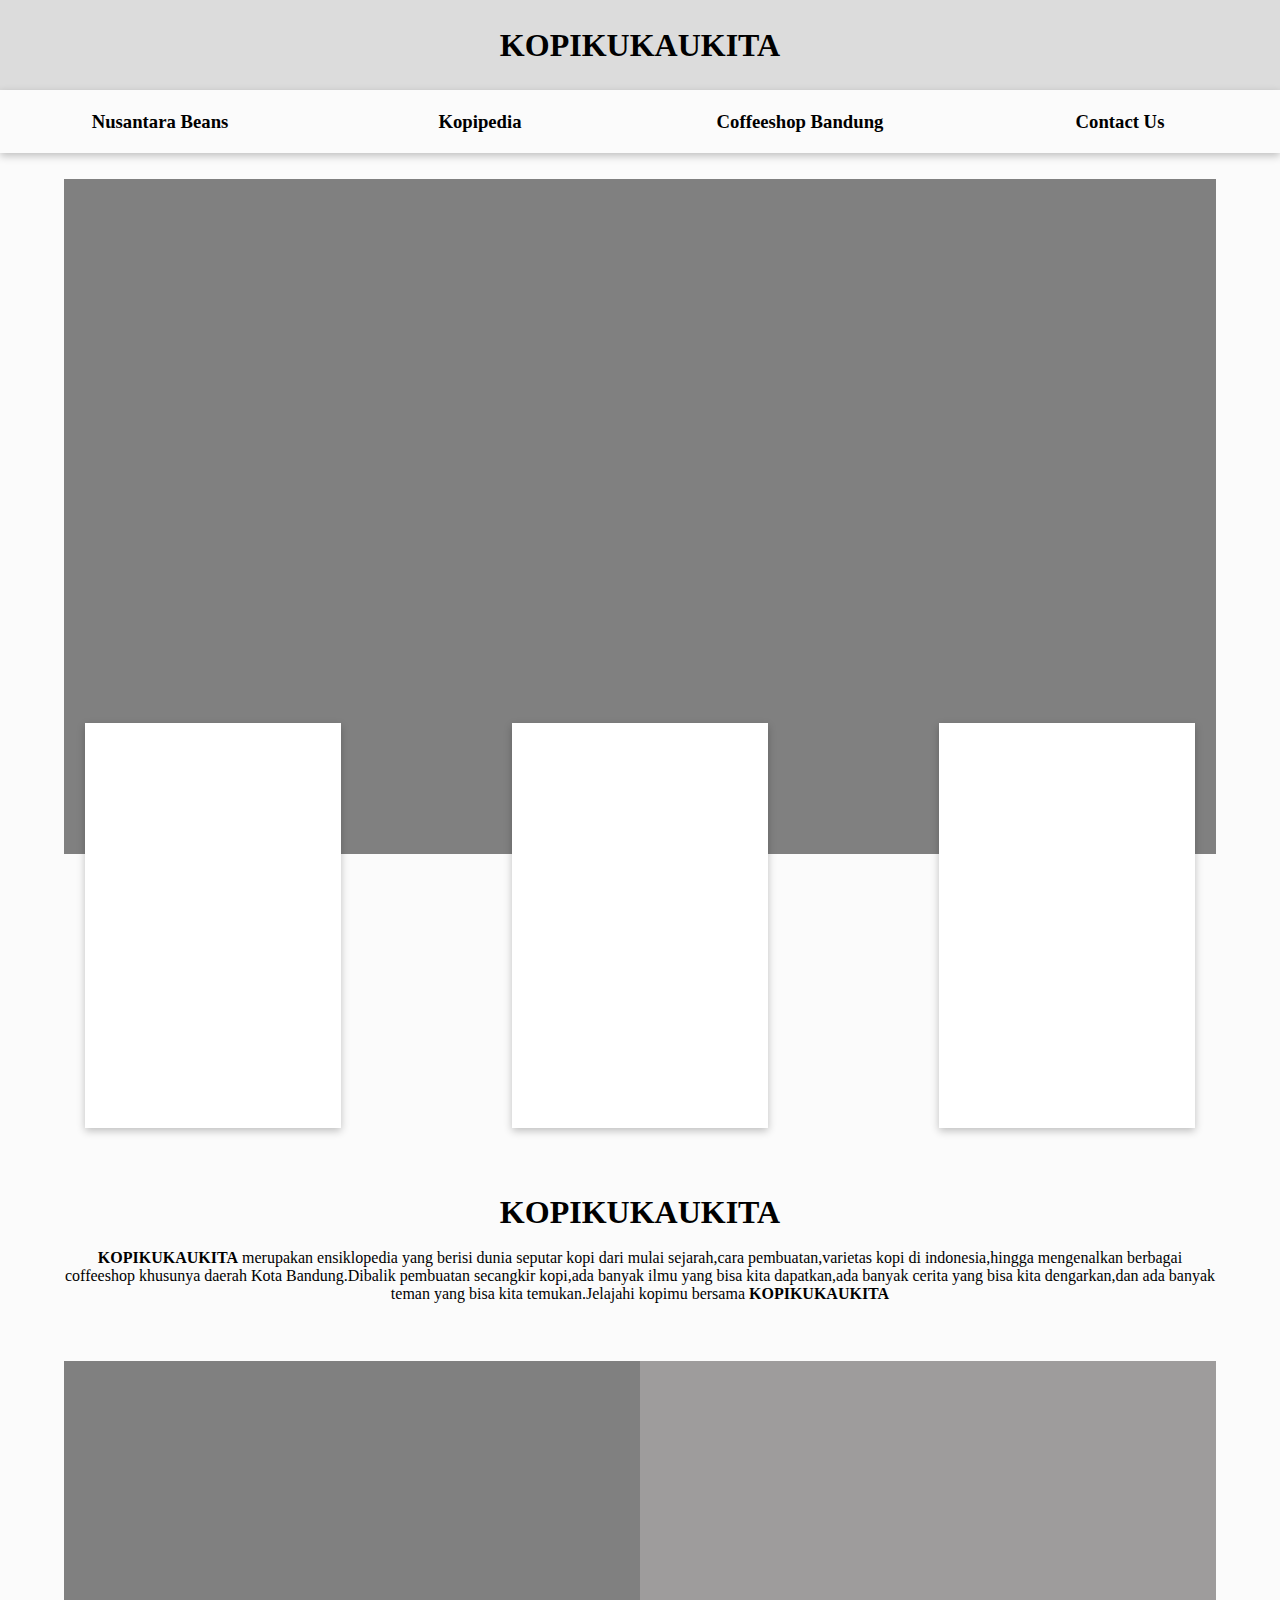
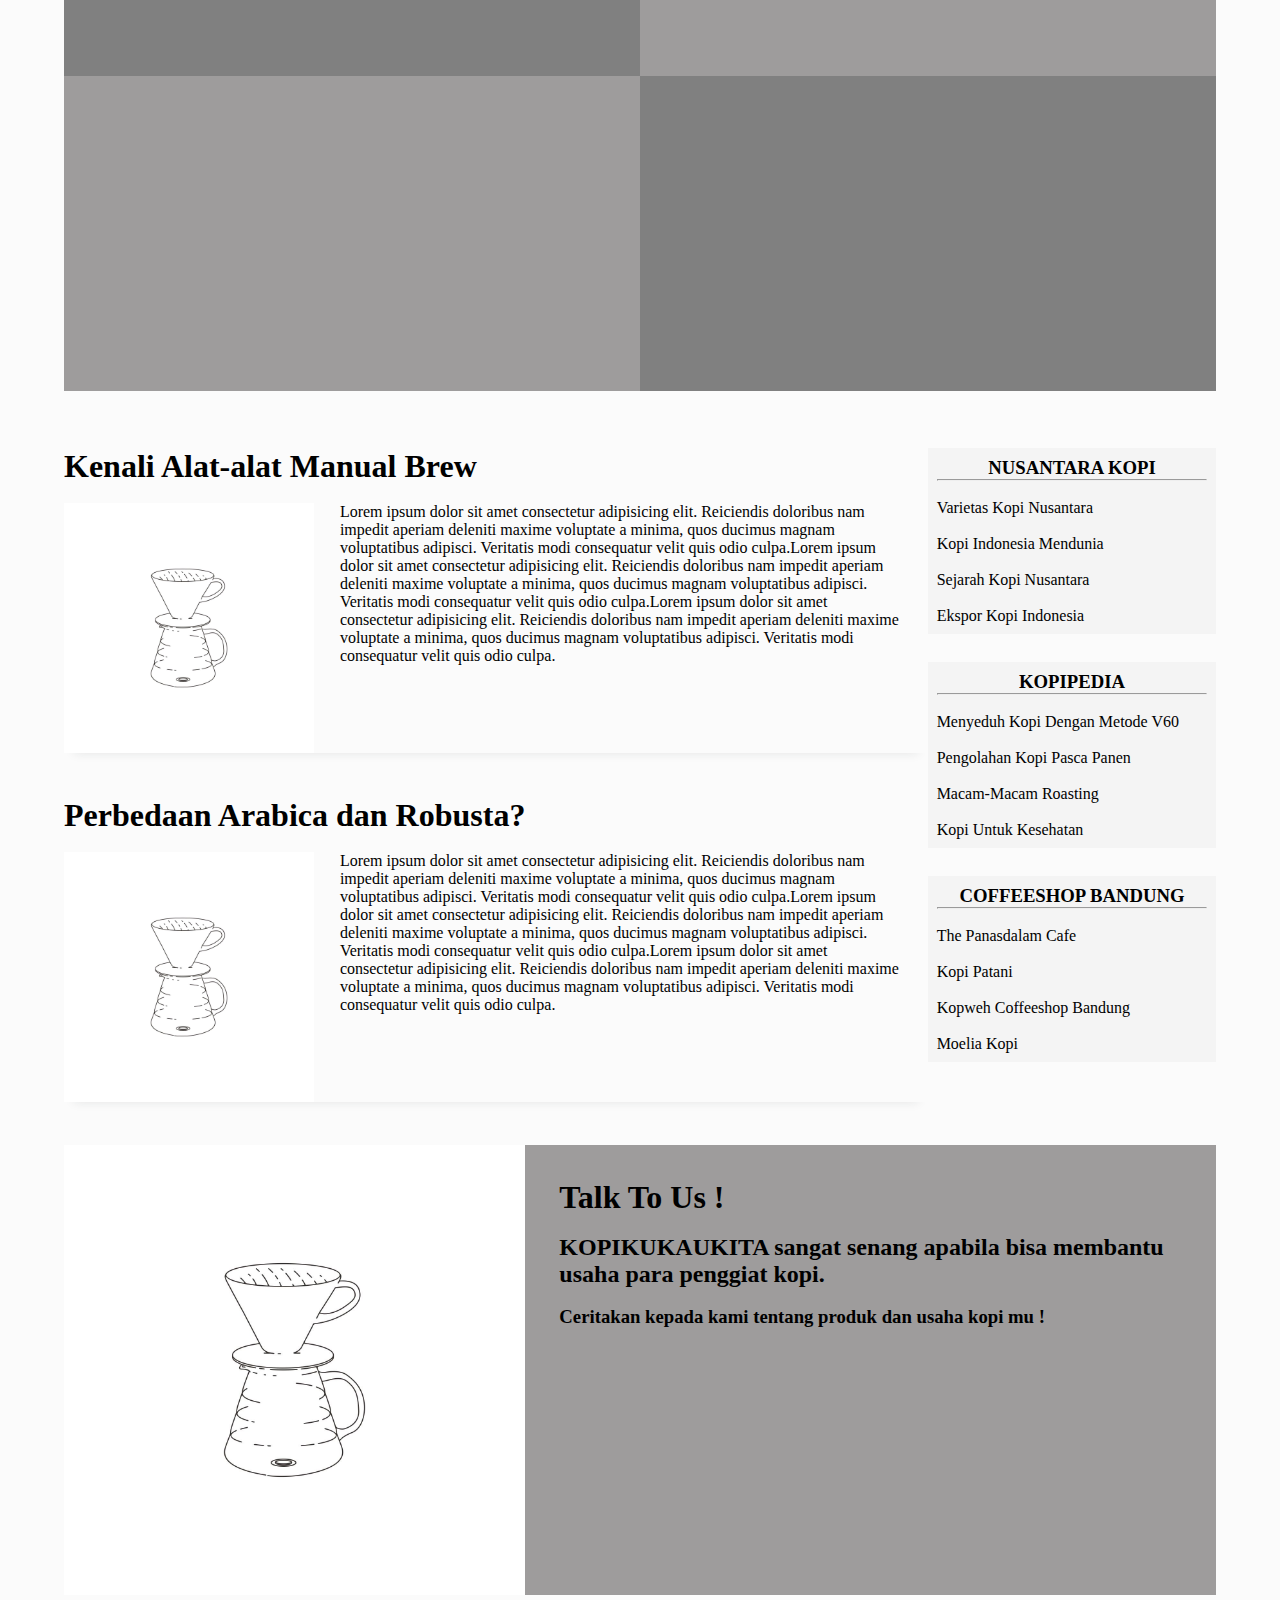
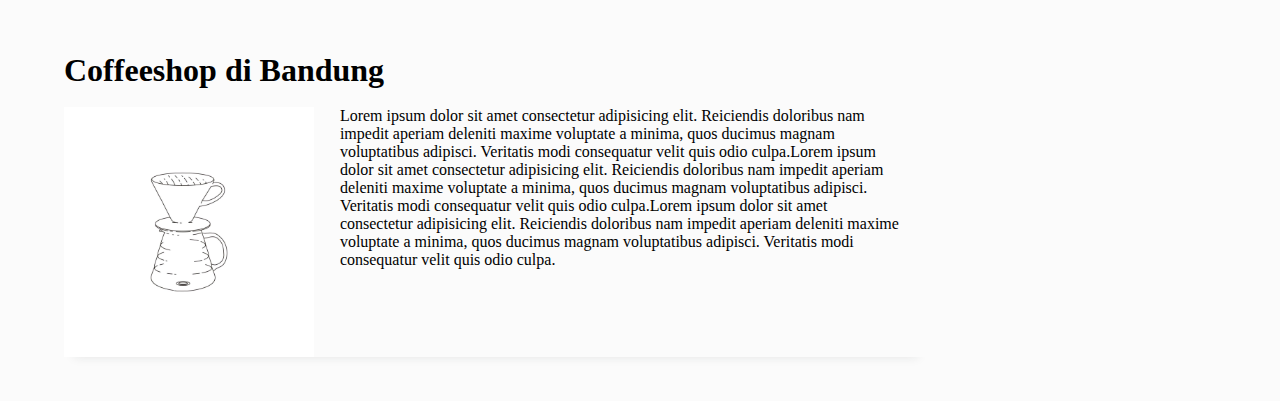
==== KopiPedia/index.html @ 48fc4e51 "Add files via upload" ====
<!DOCTYPE html>
<html lang="en">
<head>
    <meta charset="UTF-8">
    <meta http-equiv="X-UA-Compatible" content="IE=edge">
    <meta name="viewport" content="width=device-width, initial-scale=1.0">
    <link rel="stylesheet" href="css/index.css">
    <title>Document</title>
</head>
<body>
    <div class="container_menu">
        <h1>KOPIKUKAUKITA</h1>
    </div>
    <div class="container_secondary_menu">
        <a href="">
        <h3>Nusantara Beans</h3>
        </a>
        <a href="">
        <h3>Kopipedia</h3>
        </a>
        <a href="">
        <h3>Coffeeshop Bandung</h3>
        </a>
        <a href="">
        <h3>Contact Us</h3>
        </a>
    </div>
    <div class="container_header_jumbotron">
        <div class="container_jumbotron">

        </div>
        <div class="container_card_jumbotron">
            <div class="card one"></div>
            <div class="card two"></div>
            <div class="card three"></div>
        </div>
    </div>
    <div class="container_content">
        <div class="container_kopikukaukita">
            <h1>KOPIKUKAUKITA</h1>
            <br>
            <p><span style="font-weight: bold;">KOPIKUKAUKITA</span> merupakan ensiklopedia yang berisi dunia seputar kopi dari mulai sejarah,cara pembuatan,varietas kopi di indonesia,hingga mengenalkan berbagai coffeeshop khusunya daerah Kota Bandung.Dibalik pembuatan secangkir kopi,ada banyak ilmu yang bisa kita dapatkan,ada banyak cerita yang bisa kita dengarkan,dan ada banyak teman yang bisa kita temukan.Jelajahi kopimu bersama <span style="font-weight: bold;">KOPIKUKAUKITA</span></p>
        </div>
        <div class="container_box_content">
            <div class="box one"></div>
            <div class="box two"></div>
            <div class="box three"></div>
            <div class="box four"></div>
        </div>
        <div class="container_both_content">
            <div class="container_left_content">
                <div class="content one">
                    <h1>Kenali Alat-alat Manual Brew</h1>
                    
                    <br>
                    <div class="desc_content_1">
                        <img src="images/manualbrew.jpg" alt="">
                        <p>Lorem ipsum dolor sit amet consectetur adipisicing elit. Reiciendis doloribus nam impedit aperiam deleniti maxime voluptate a minima, quos ducimus magnam voluptatibus adipisci. Veritatis modi consequatur velit quis odio culpa.Lorem ipsum dolor sit amet consectetur adipisicing elit. Reiciendis doloribus nam impedit aperiam deleniti maxime voluptate a minima, quos ducimus magnam voluptatibus adipisci. Veritatis modi consequatur velit quis odio culpa.Lorem ipsum dolor sit amet consectetur adipisicing elit. Reiciendis doloribus nam impedit aperiam deleniti maxime voluptate a minima, quos ducimus magnam voluptatibus adipisci. Veritatis modi consequatur velit quis odio culpa.</p>
                    </div>
                </div>
                <div class="content two">
                    <h1>Perbedaan Arabica dan Robusta?</h1>
                    
                    <br>
                    <div class="desc_content_1">
                        <img src="images/manualbrew.jpg" alt="">
                        <p>Lorem ipsum dolor sit amet consectetur adipisicing elit. Reiciendis doloribus nam impedit aperiam deleniti maxime voluptate a minima, quos ducimus magnam voluptatibus adipisci. Veritatis modi consequatur velit quis odio culpa.Lorem ipsum dolor sit amet consectetur adipisicing elit. Reiciendis doloribus nam impedit aperiam deleniti maxime voluptate a minima, quos ducimus magnam voluptatibus adipisci. Veritatis modi consequatur velit quis odio culpa.Lorem ipsum dolor sit amet consectetur adipisicing elit. Reiciendis doloribus nam impedit aperiam deleniti maxime voluptate a minima, quos ducimus magnam voluptatibus adipisci. Veritatis modi consequatur velit quis odio culpa.</p>
                    </div>
                </div>
            </div>
            <div class="container_right_content">
                <div class="right_content one">
                    <h3 style="text-align: center;">NUSANTARA KOPI</h3>
                    <hr>
                    <br>
                    <a href="">
                    <p>Varietas Kopi Nusantara</p>
                    </a>
                    <br>
                    <a href="">
                    <p>Kopi Indonesia Mendunia</p>
                    </a>
                    <br>
                    <a href="">
                    <p>Sejarah Kopi Nusantara</p>
                    </a>
                    <br>
                    <a href="">
                    <p>Ekspor Kopi Indonesia</p>
                    </a>
                </div>
                <div class="right_content two">
                    <h3 style="text-align: center;">KOPIPEDIA</h3>
                    <hr>
                    <br>
                    <a href="">
                    <p>Menyeduh Kopi Dengan Metode V60</p>
                    </a>
                    <br>
                    <a href="">
                    <p>Pengolahan Kopi Pasca Panen</p>
                    </a>
                    <br>
                    <a href="">
                    <p>Macam-Macam Roasting</p>
                    </a>
                    <br>
                    <a href="">
                    <p>Kopi Untuk Kesehatan</p>
                </a>
                </div>
                <div class="right_content three">
                    <h3 style="text-align: center;">COFFEESHOP BANDUNG</h3>
                    <hr>
                    <br>
                    <a href="">
                    <p>The Panasdalam Cafe</p>
                    </a>
                    <br>
                    <a href="">
                    <p>Kopi Patani</p>
                    </a>
                    <br>
                    <a href="">
                    <p>Kopweh Coffeeshop Bandung</p>
                    </a>
                    <br>
                    <a href="">
                    <p>Moelia Kopi</p>
                    </a>
                </div>
            </div>
        </div>
        <div class="container_hubkami">
                <div class="container_image">
                    <img src="images/manualbrew.jpg" alt="">
                </div>
                <div class="container_desc">
                    <h1>Talk To Us !</h1>
                    <br>
                    <h2>KOPIKUKAUKITA sangat senang apabila bisa membantu usaha para penggiat kopi.</h2>
                    <br> 
                    <h3>Ceritakan kepada kami tentang produk dan usaha kopi mu !</h3>
                </div>
        </div>
    </div>
    <div class="container_content">
        <div class="container_both_content">
            <div class="container_left_content">
                <div class="content one">
                    <h1>Coffeeshop di Bandung</h1>
                    
                    <br>
                    <div class="desc_content_1">
                        <img src="images/manualbrew.jpg" alt="">
                        <p>Lorem ipsum dolor sit amet consectetur adipisicing elit. Reiciendis doloribus nam impedit aperiam deleniti maxime voluptate a minima, quos ducimus magnam voluptatibus adipisci. Veritatis modi consequatur velit quis odio culpa.Lorem ipsum dolor sit amet consectetur adipisicing elit. Reiciendis doloribus nam impedit aperiam deleniti maxime voluptate a minima, quos ducimus magnam voluptatibus adipisci. Veritatis modi consequatur velit quis odio culpa.Lorem ipsum dolor sit amet consectetur adipisicing elit. Reiciendis doloribus nam impedit aperiam deleniti maxime voluptate a minima, quos ducimus magnam voluptatibus adipisci. Veritatis modi consequatur velit quis odio culpa.</p>
                    </div>
                </div>
            </div>
        </div>
    </div>
    
</body>
</html>
---- KopiPedia/css/index.css ----
* {
    padding: 0;
    margin: 0;
    box-sizing: border-box;
}
body {
    padding: 0;
    margin: 0;
    box-sizing: border-box;
    background-color: #2d2d2d05 ;
}
a {
    text-decoration: none;
    color: black;
}
.container_menu {
    width: 100%;
    height: 10vh;
    background-color: gainsboro;
    display: flex;
    align-items: center;
    justify-content: center;
    
}
.container_secondary_menu {
    width: 100%;
    height: 7vh;
    display: flex;
    justify-content: space-around;
    box-shadow: rgba(0, 0, 0, 0.24) 0px 3px 8px;
    text-align: center;
}
.container_secondary_menu a {
    width: 100%;
    height: 7vh;
    line-height: 7vh;
    transition: 0.2s;
}
.container_secondary_menu a:hover {
    background-color: grey;
    transition: 0.3s;
}
.container_header_jumbotron {
    width: 100%;
    height: 110vh;
    margin-top: 2%;
    padding: 0 5%;
    position: relative;
}
.container_header_jumbotron .container_jumbotron {
    width: 100%;
    height: 75vh;
    background-color: grey;
}
.container_header_jumbotron .container_card_jumbotron {
    width: 100%;
    height: 45vh;
    display: flex;
    justify-content: space-around;
    position: absolute;
    left: 0;
    top: 55%;
    
}
.container_header_jumbotron .container_card_jumbotron .card {
    width: 20vw;
    height: 45vh;
    background-color:white;
    box-shadow: rgba(0, 0, 0, 0.24) 0px 3px 8px;
}
.container_content {
    width: 100%;
    height: auto;
    padding: 0 5%;
    margin-top: 2%;
}
.container_content .container_kopikukaukita {
    width: 100%;
    height: auto;
    text-align: center;
}
.container_content .container_box_content {
    width: 100%;
    height: auto;
    display: flex;
    flex-wrap: wrap;
    margin-top:5%;
}
.container_content .container_box_content .box {
    width: 50%;
    height: 35vh;
    
}
.container_content .container_box_content .one {
    background-color: gray;
}
.container_content .container_box_content .two {
    background-color:#9e9c9c;
}
.container_content .container_box_content .three {
    background-color: #9e9c9c;
}
.container_content .container_box_content .four {
    background-color: grey;
}


.container_content .container_both_content {
    width: 100%;
    height: auto;
    display: flex;
    margin-top: 5%;
}.container_both_content img {
    display: block;
    width: 250px ;
    height: 250px;
}
.container_both_content .container_left_content {
    width: 75%;
    height: auto;
    /* background-color: #2d2d2d05; */
}
.container_both_content .container_right_content {
    width: 25%;
    height: auto;
    /* background-color: red; */
}
.container_left_content .content {
    width: 100%;
    height: auto;
    margin-bottom: 5%;
    box-shadow: rgba(33, 35, 38, 0.1) 0px 10px 10px -10px;
}
.container_left_content .content .desc_content_1 {
    display: flex;
    justify-content: space-between;
}
.container_left_content .content .desc_content_1 p {
    padding: 0 3%;
    box-sizing: border-box;
}

.container_both_content .container_right_content .right_content {
    width: 100%;
    height: auto;
    background-color:#dcdcdc3b;
    padding: 3% 3%;
    box-sizing: border-box;
    margin-bottom: 10%;
}
.container_hubkami {
    width: 100%;
    height: 50vh;
    background-color: #9e9c9c;
    display: flex;
}
.container_hubkami .container_image {
    width: 40%;
    height: 50vh;
}
.container_hubkami img {
    display: block;
    width: 100%;
    height: 100%;
}
.container_hubkami .container_desc {
    width: 60%;
    height: 100%;
    padding: 3%;
    box-sizing: border-box;
}
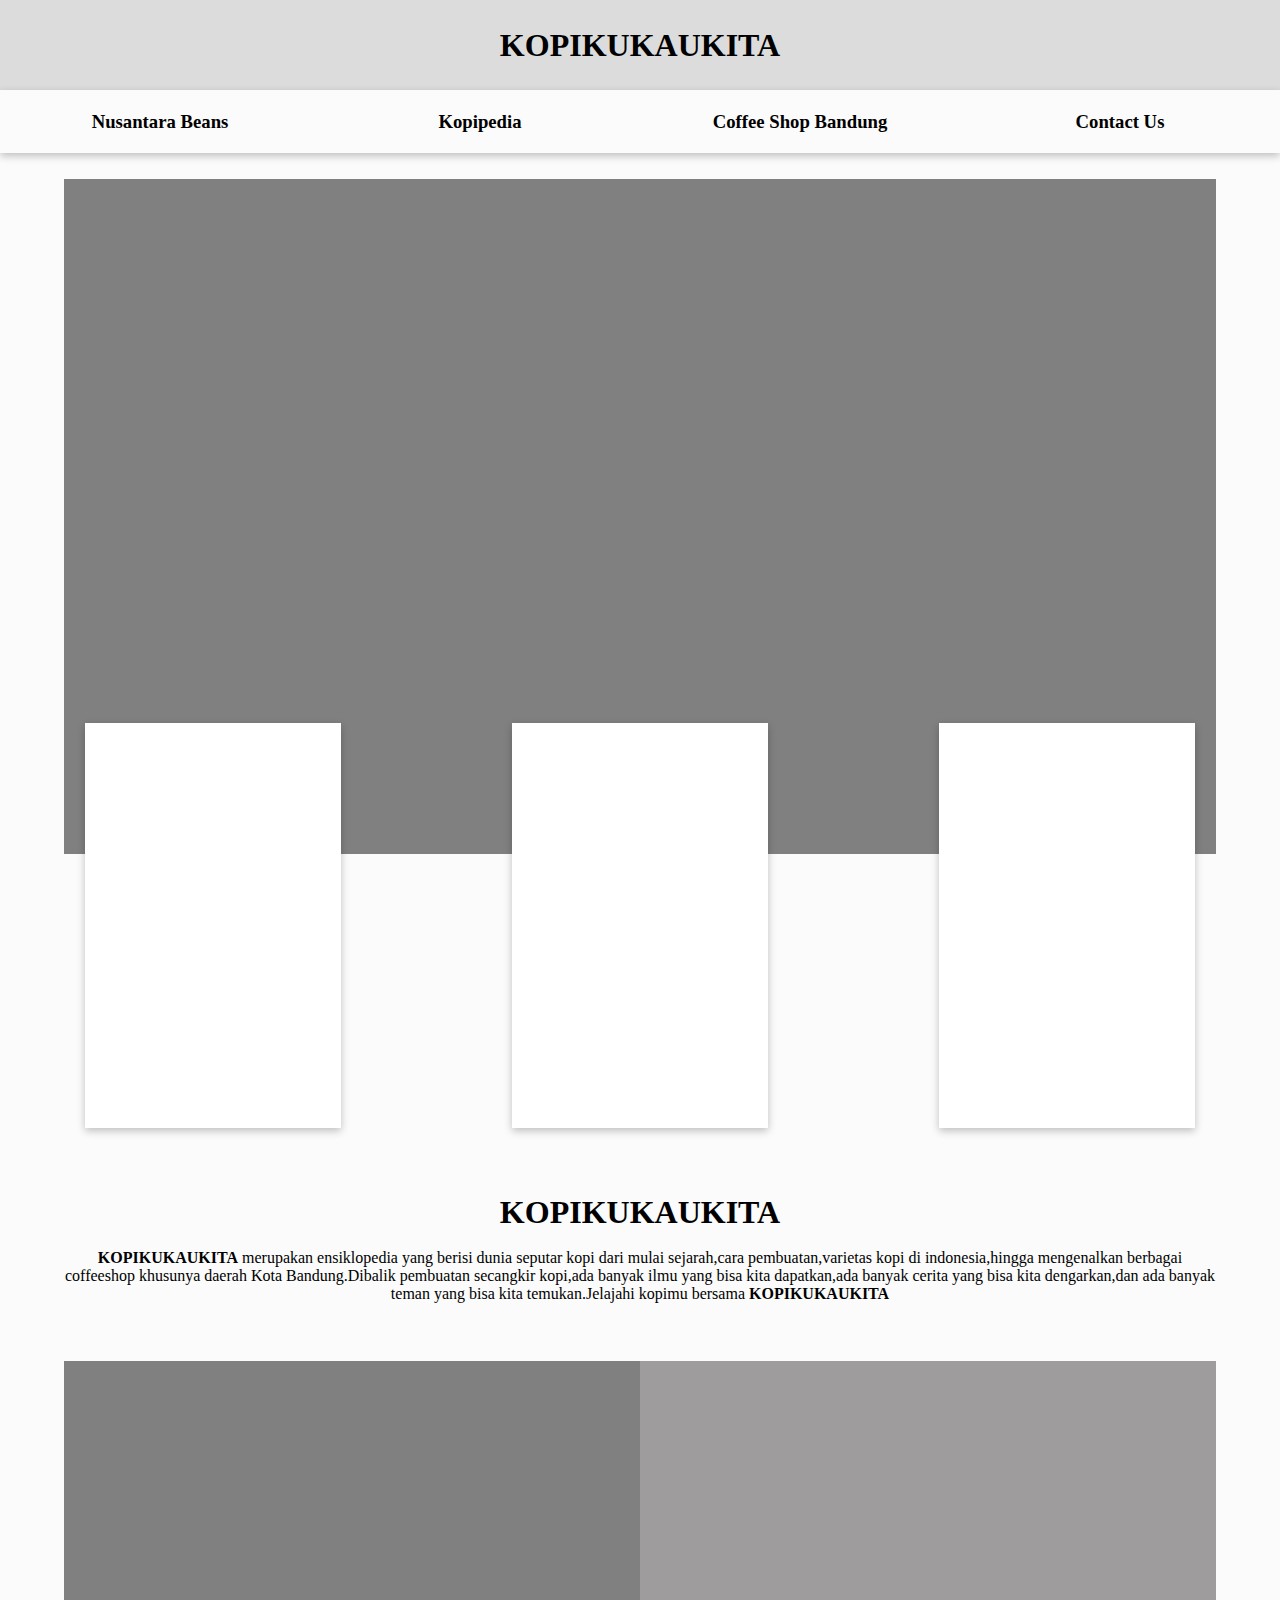
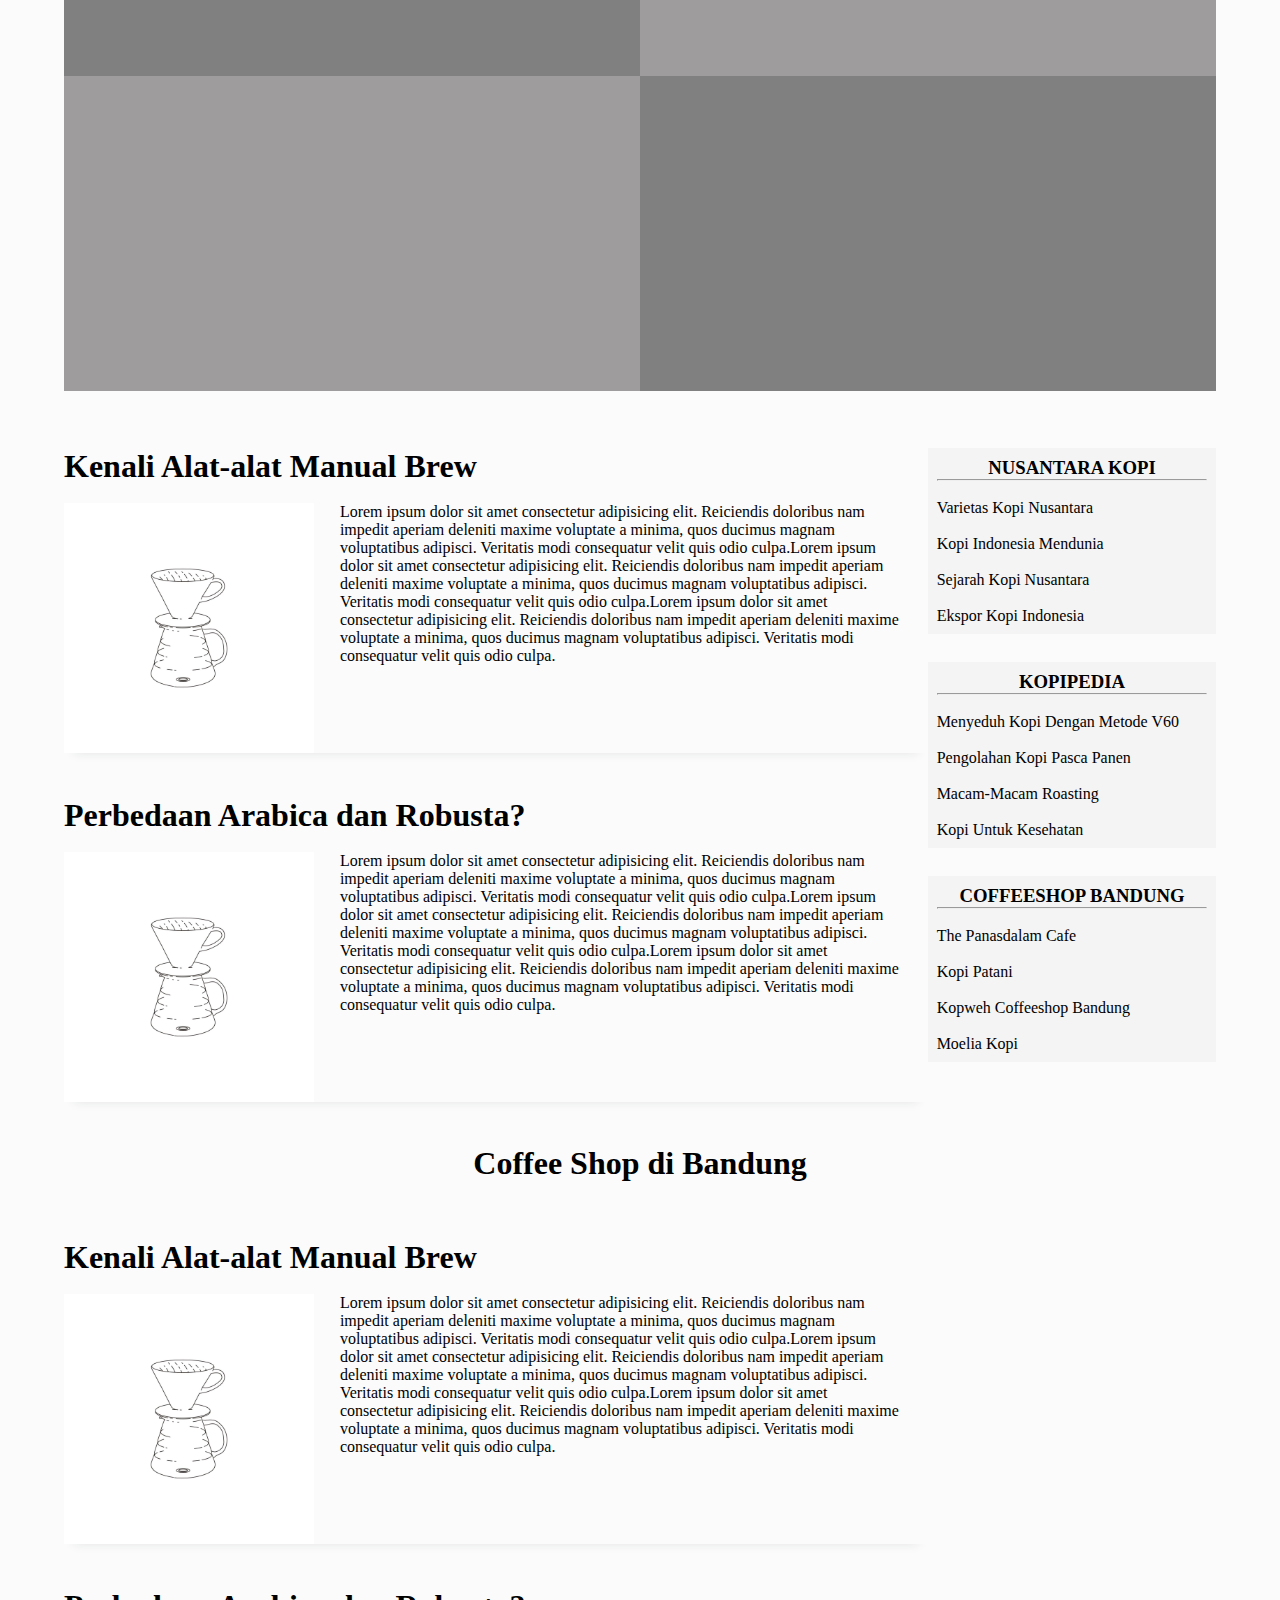
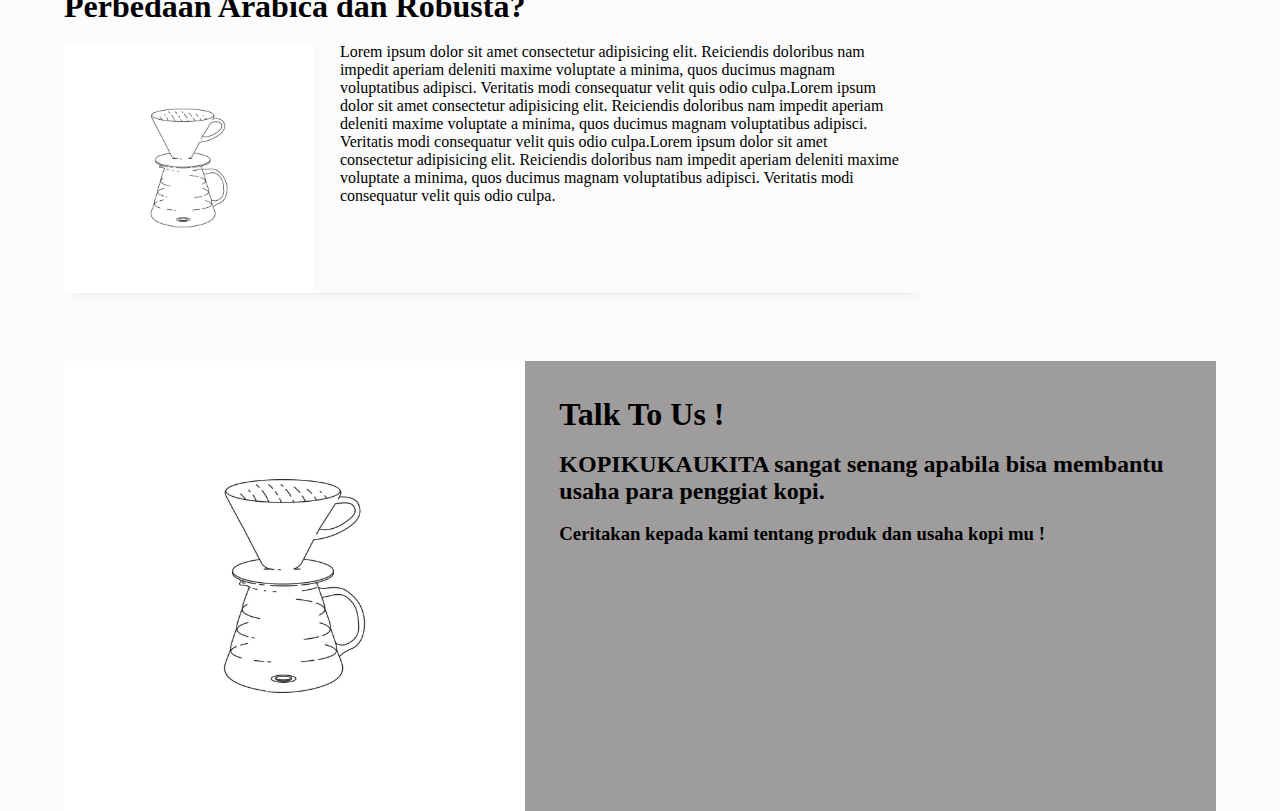
==== commit 5c8247b2: "Add files via upload" ====
--- a/KopiPedia/index.html
+++ b/KopiPedia/index.html
@@ -4,22 +4,23 @@
     <meta charset="UTF-8">
     <meta http-equiv="X-UA-Compatible" content="IE=edge">
     <meta name="viewport" content="width=device-width, initial-scale=1.0">
+    <link rel="stylesheet" href="https://use.fontawesome.com/releases/v5.15.4/css/all.css" integrity="sha384-DyZ88mC6Up2uqS4h/KRgHuoeGwBcD4Ng9SiP4dIRy0EXTlnuz47vAwmeGwVChigm" crossorigin="anonymous">
     <link rel="stylesheet" href="css/index.css">
-    <title>Document</title>
+    <title>Kopikukaukita Ensiklopedia Kopi</title>
 </head>
 <body>
     <div class="container_menu">
         <h1>KOPIKUKAUKITA</h1>
     </div>
     <div class="container_secondary_menu">
-        <a href="">
+        <a href="nusantara.html">
         <h3>Nusantara Beans</h3>
         </a>
-        <a href="">
+        <a href="kopipedia.html">
         <h3>Kopipedia</h3>
         </a>
-        <a href="">
-        <h3>Coffeeshop Bandung</h3>
+        <a href="coffeeshopbandung.html">
+        <h3>Coffee Shop Bandung</h3>
         </a>
         <a href="">
         <h3>Contact Us</h3>
@@ -131,6 +132,85 @@
                 </div>
             </div>
         </div>
+    </div>
+    
+    <div class="carousel_container">
+            <h1 style="text-align: center;">Coffee Shop di Bandung</h1>
+            <i class="fas fa-arrow-left" id="prevBtn"></i>
+            <i class="fas fa-arrow-right" id="nextBtn"></i>
+            <div class="carousel_slider">
+                <div class="img" id="lastClone">
+                    <div class="content">
+        
+                    </div>
+                    <div class="content">
+                        
+                    </div>
+                    <div class="content">
+                        
+                    </div>
+                </div>
+                <div class="img">
+                    <div class="content">
+    
+                    </div>
+                    <div class="content">
+                        
+                    </div>
+                    <div class="content">
+                        
+                    </div>
+                </div>
+                <div class="img">
+                    <div class="content">
+        
+                    </div>
+                    <div class="content">
+                        
+                    </div>
+                    <div class="content">
+                        
+                    </div>
+                </div>
+                <div class="img" id="firstClone">
+                    <div class="content">
+        
+                    </div>
+                    <div class="content">
+                        
+                    </div>
+                    <div class="content">
+                        
+                    </div>
+                </div>
+            </div>
+          
+        </div>
+     
+     
+     <div class="container_content">
+        <div class="container_both_content">
+            <div class="container_left_content">
+                 <div class="content one">
+                     <h1>Kenali Alat-alat Manual Brew</h1>
+                <br>
+                     <div class="desc_content_1">
+                       <img src="images/manualbrew.jpg" alt="">
+                       <p>Lorem ipsum dolor sit amet consectetur adipisicing elit. Reiciendis doloribus nam impedit aperiam deleniti maxime voluptate a minima, quos ducimus magnam voluptatibus adipisci. Veritatis modi consequatur velit quis odio culpa.Lorem ipsum dolor sit amet consectetur adipisicing elit. Reiciendis doloribus nam impedit aperiam deleniti maxime voluptate a minima, quos ducimus magnam voluptatibus adipisci. Veritatis modi consequatur velit quis odio culpa.Lorem ipsum dolor sit amet consectetur adipisicing elit. Reiciendis doloribus nam impedit aperiam deleniti maxime voluptate a minima, quos ducimus magnam voluptatibus adipisci. Veritatis modi consequatur velit quis odio culpa.</p>
+                    </div>
+                </div>
+                <div class="content two">
+                    <h1>Perbedaan Arabica dan Robusta?</h1>
+                <br>
+                <div class="desc_content_1">
+                    <img src="images/manualbrew.jpg" alt="">
+                    <p>Lorem ipsum dolor sit amet consectetur adipisicing elit. Reiciendis doloribus nam impedit aperiam deleniti maxime voluptate a minima, quos ducimus magnam voluptatibus adipisci. Veritatis modi consequatur velit quis odio culpa.Lorem ipsum dolor sit amet consectetur adipisicing elit. Reiciendis doloribus nam impedit aperiam deleniti maxime voluptate a minima, quos ducimus magnam voluptatibus adipisci. Veritatis modi consequatur velit quis odio culpa.Lorem ipsum dolor sit amet consectetur adipisicing elit. Reiciendis doloribus nam impedit aperiam deleniti maxime voluptate a minima, quos ducimus magnam voluptatibus adipisci. Veritatis modi consequatur velit quis odio culpa.</p>
+                </div>
+            </div>
+        </div>
+    </div>
+</div>
+    <div class="container_content">
         <div class="container_hubkami">
                 <div class="container_image">
                     <img src="images/manualbrew.jpg" alt="">
@@ -144,7 +224,8 @@
                 </div>
         </div>
     </div>
-    <div class="container_content">
+    
+    <!-- <div class="container_content">
         <div class="container_both_content">
             <div class="container_left_content">
                 <div class="content one">
@@ -158,7 +239,13 @@
                 </div>
             </div>
         </div>
-    </div>
-    
+    </div> -->
+    
+    
+    </div>
+    <div class="container_footer">
+        
+    </div>
+    <script src="index.js"></script>
 </body>
 </html>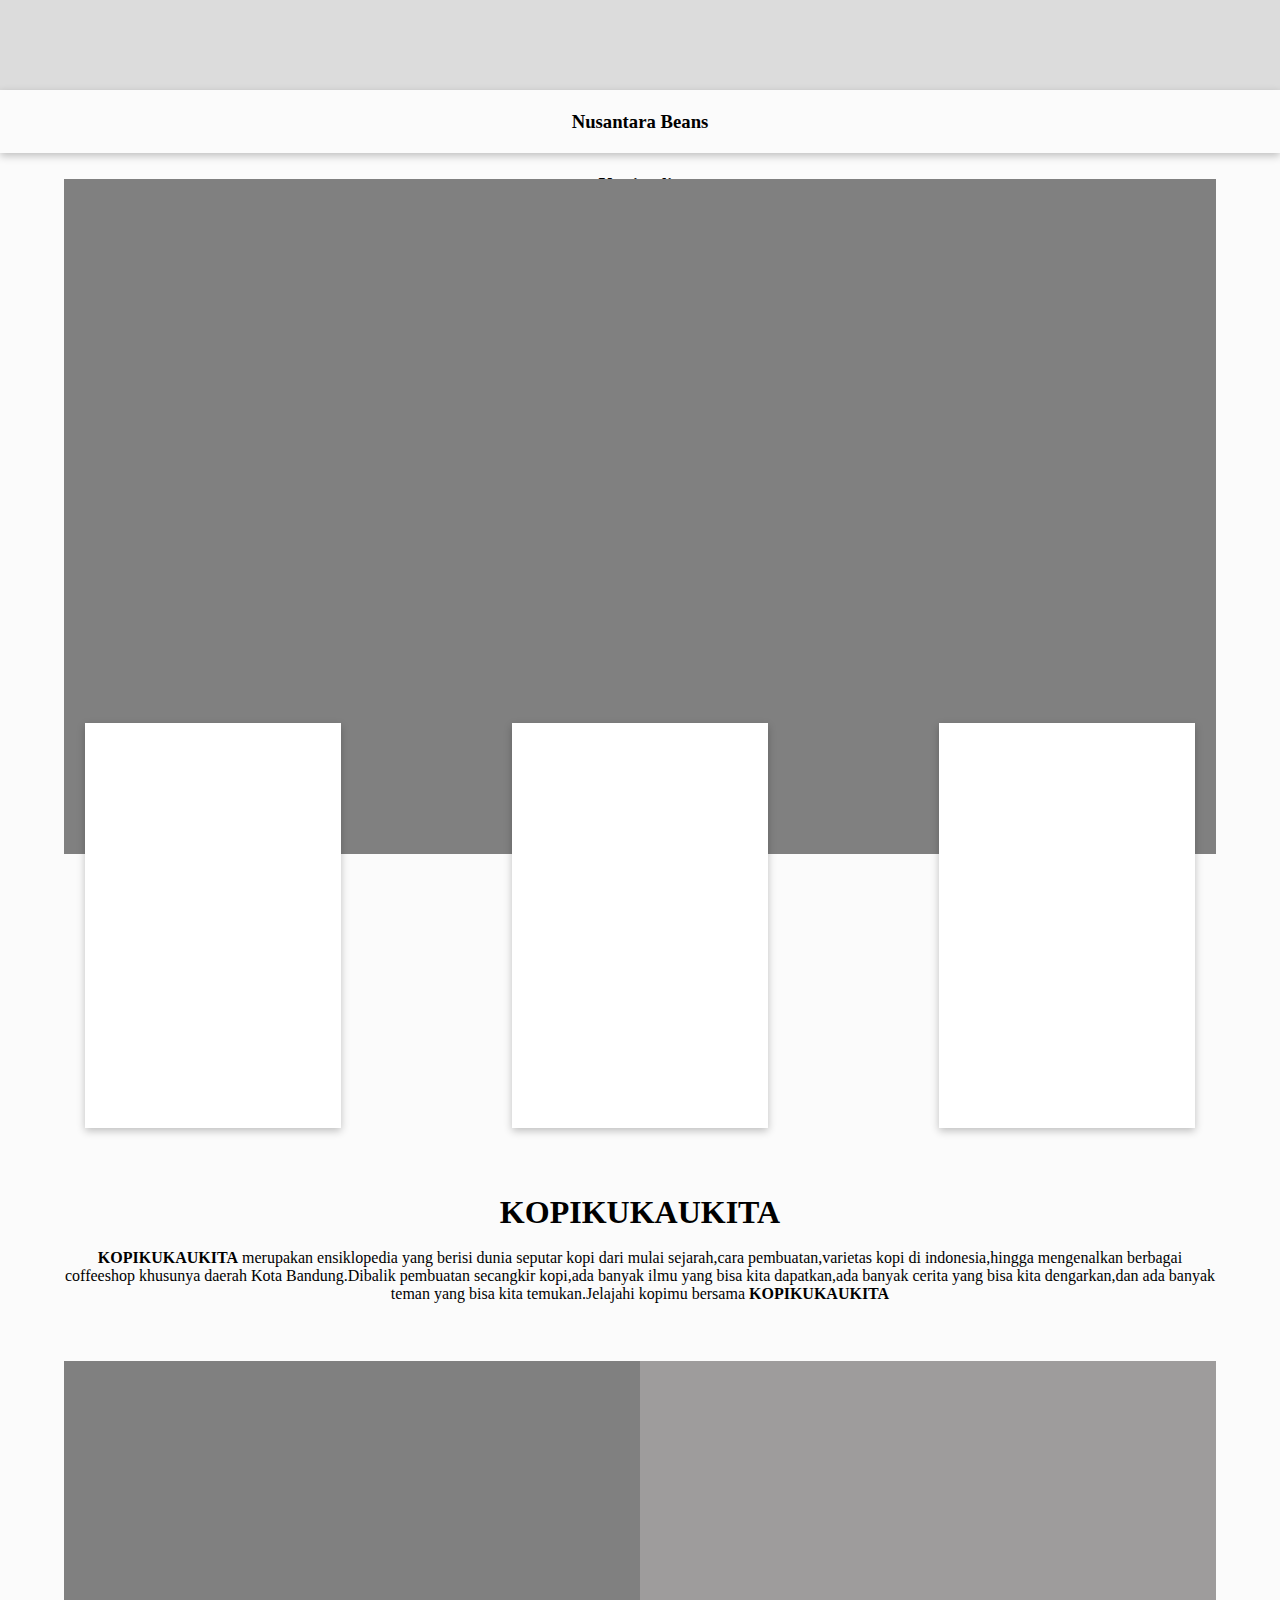
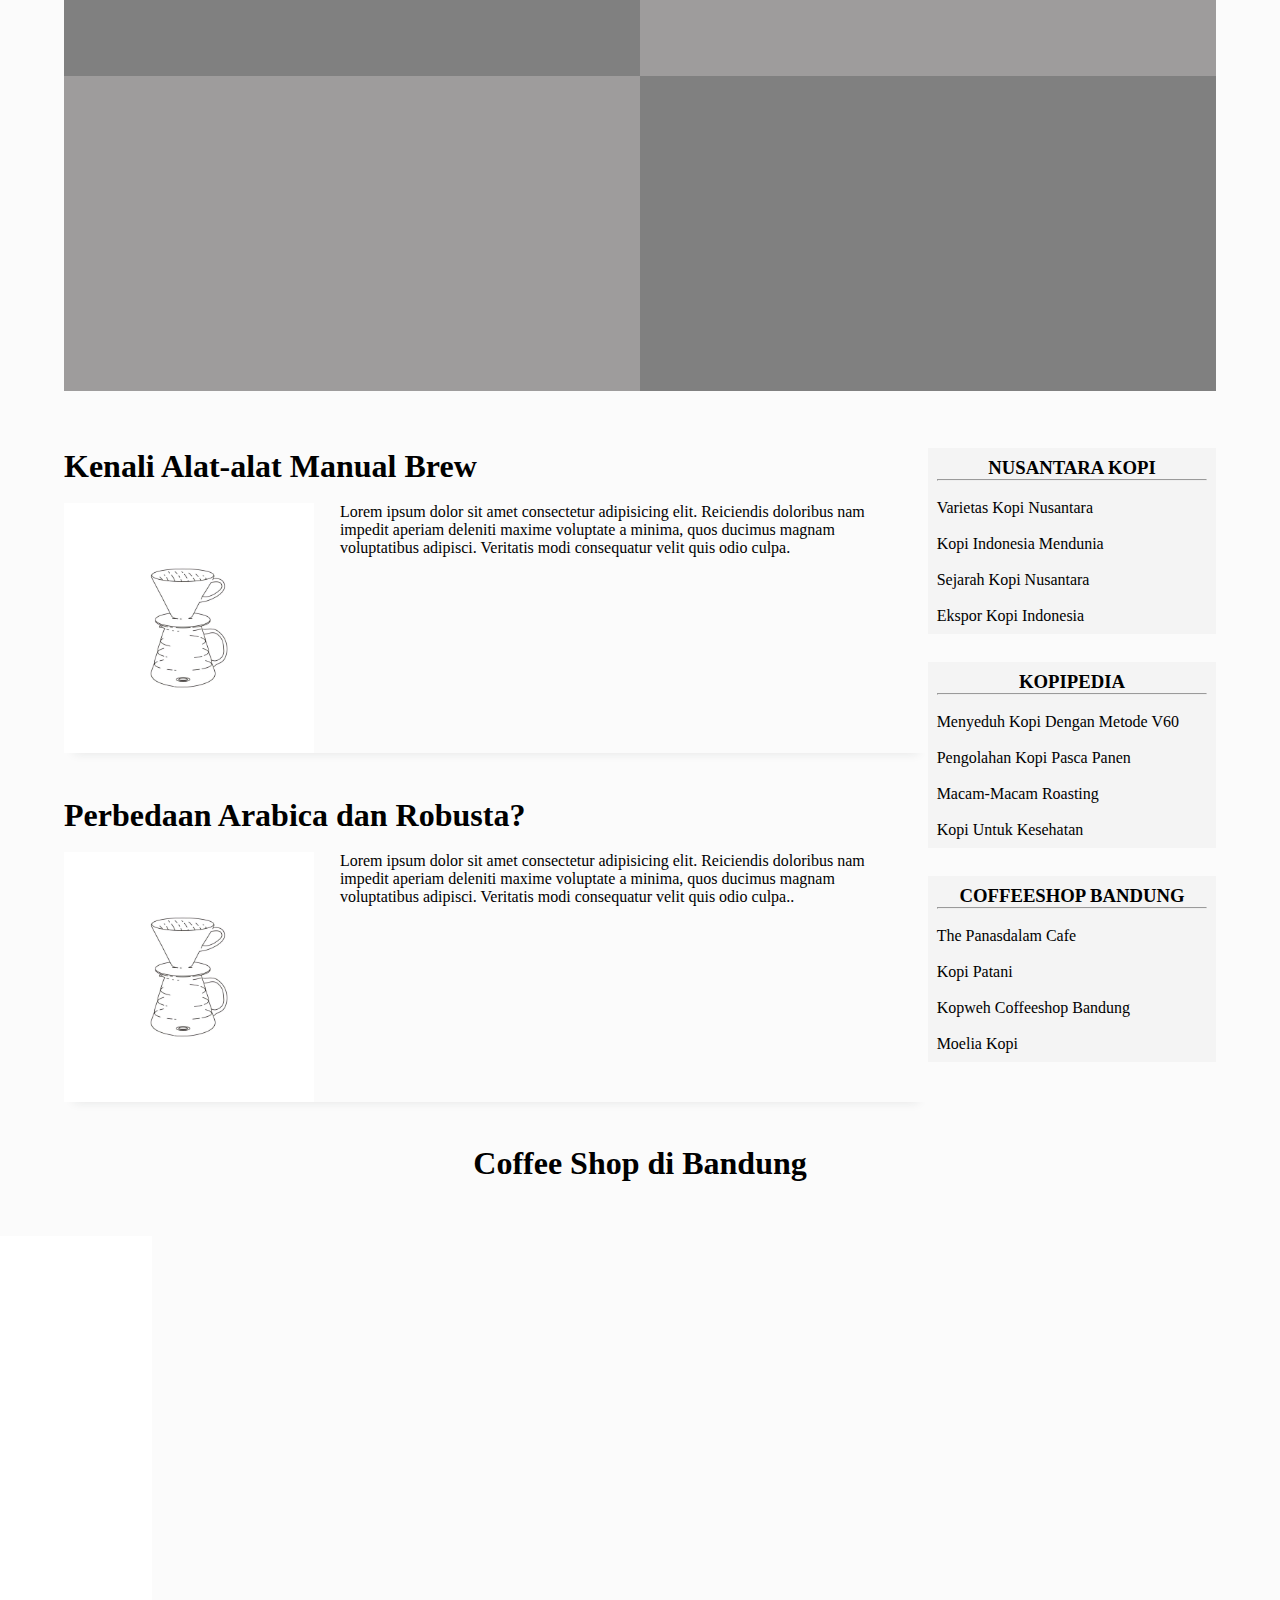
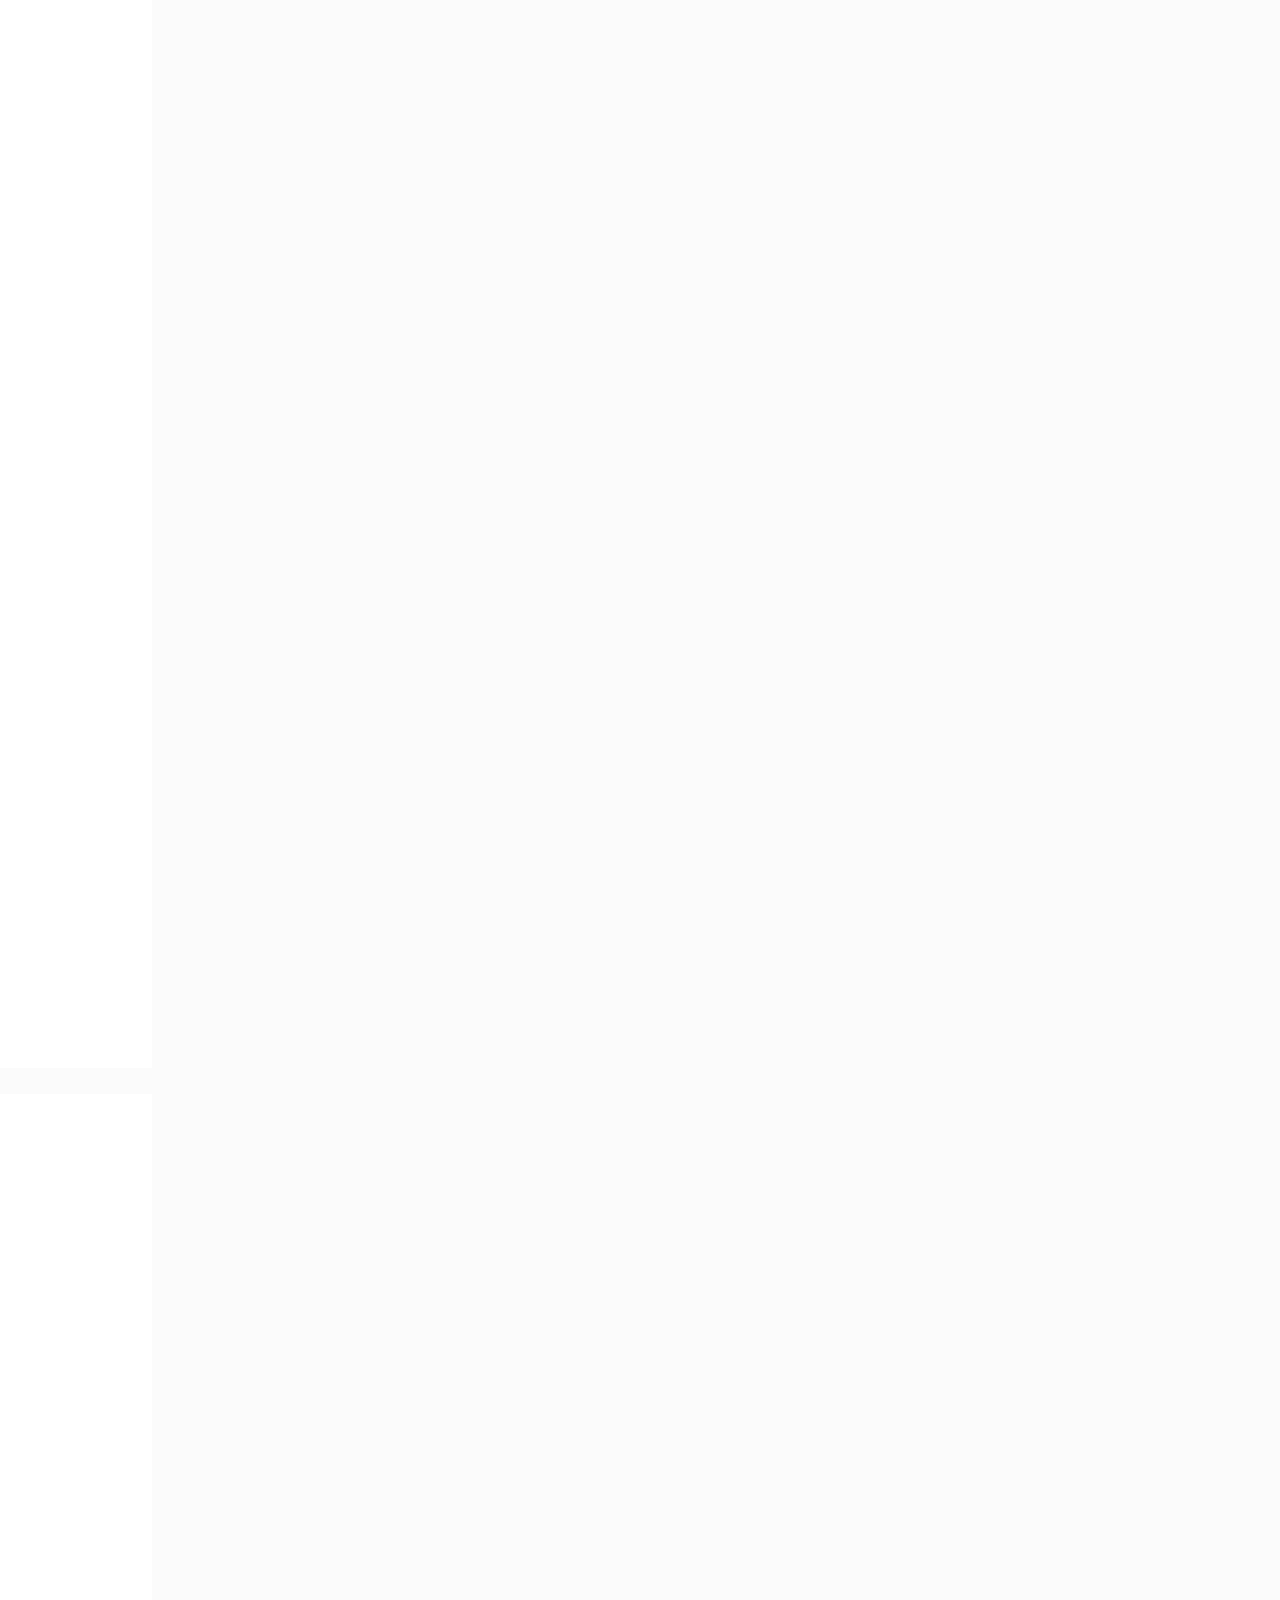
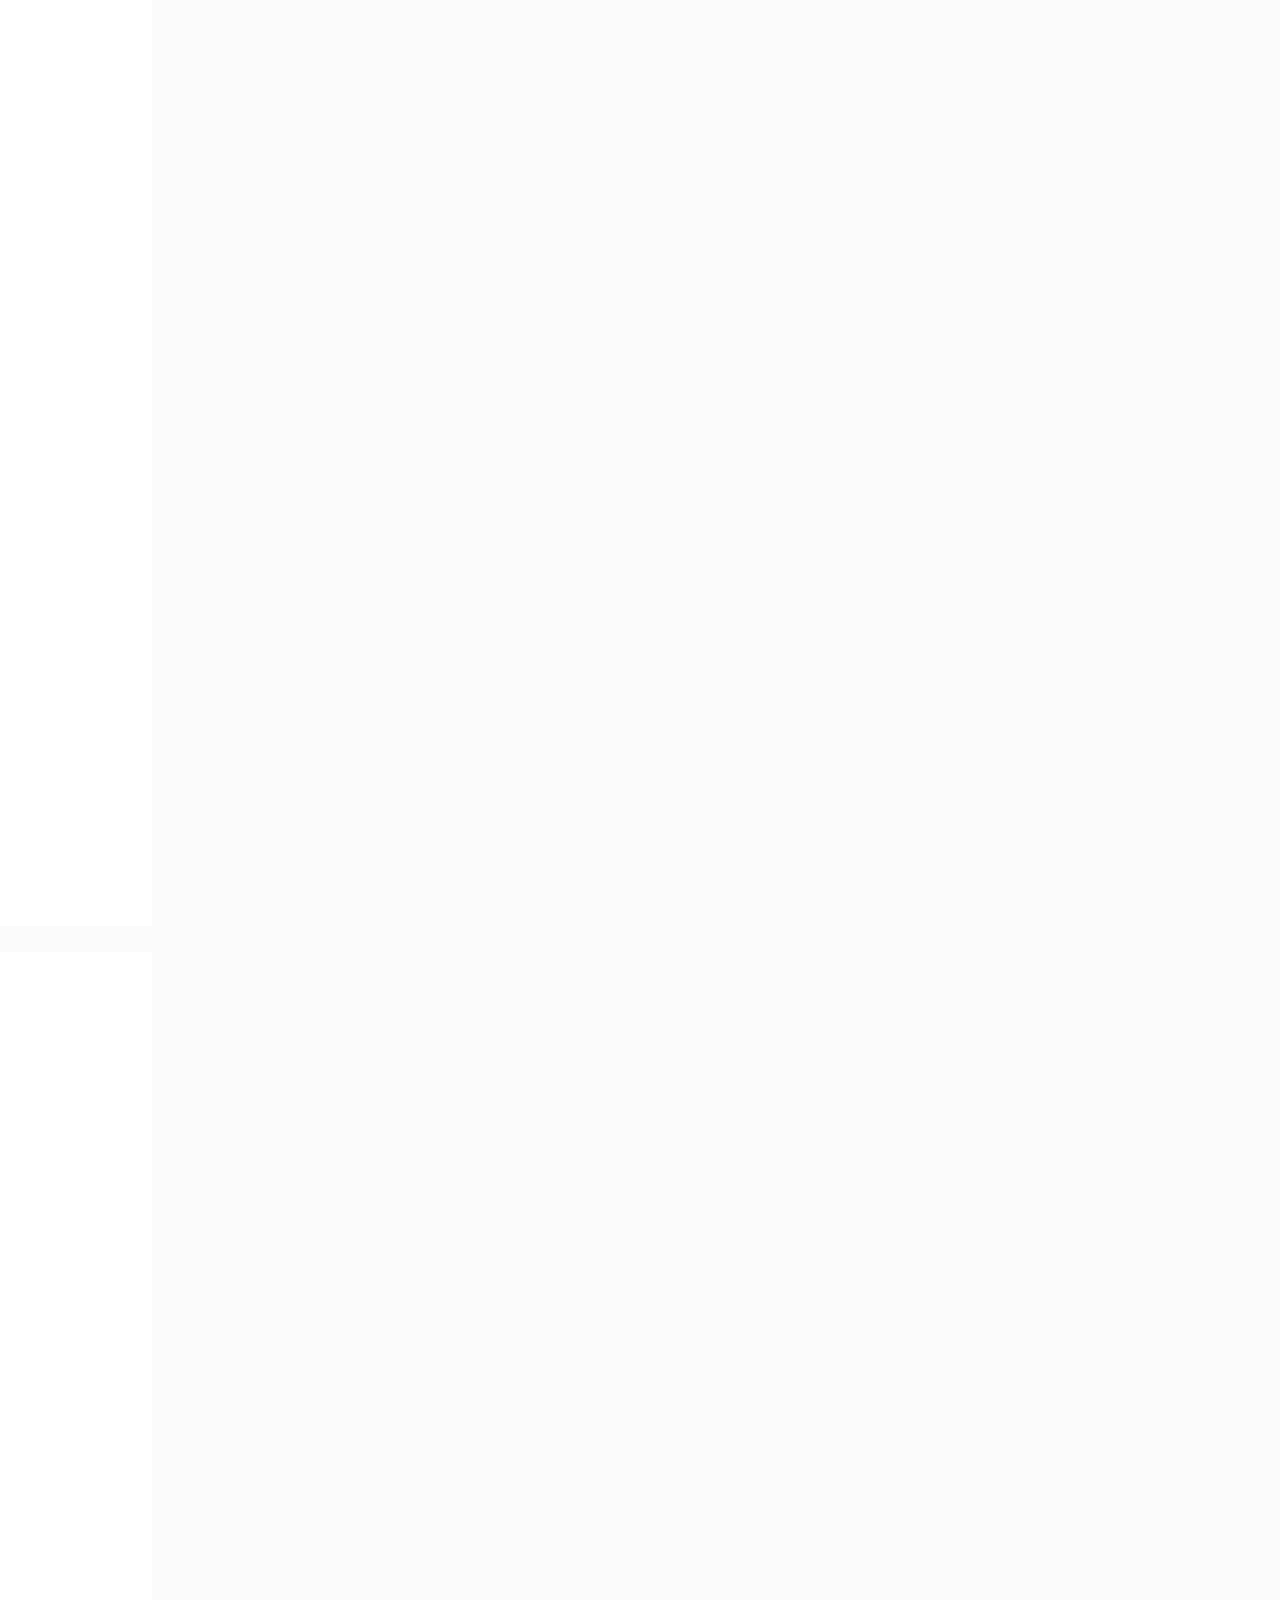
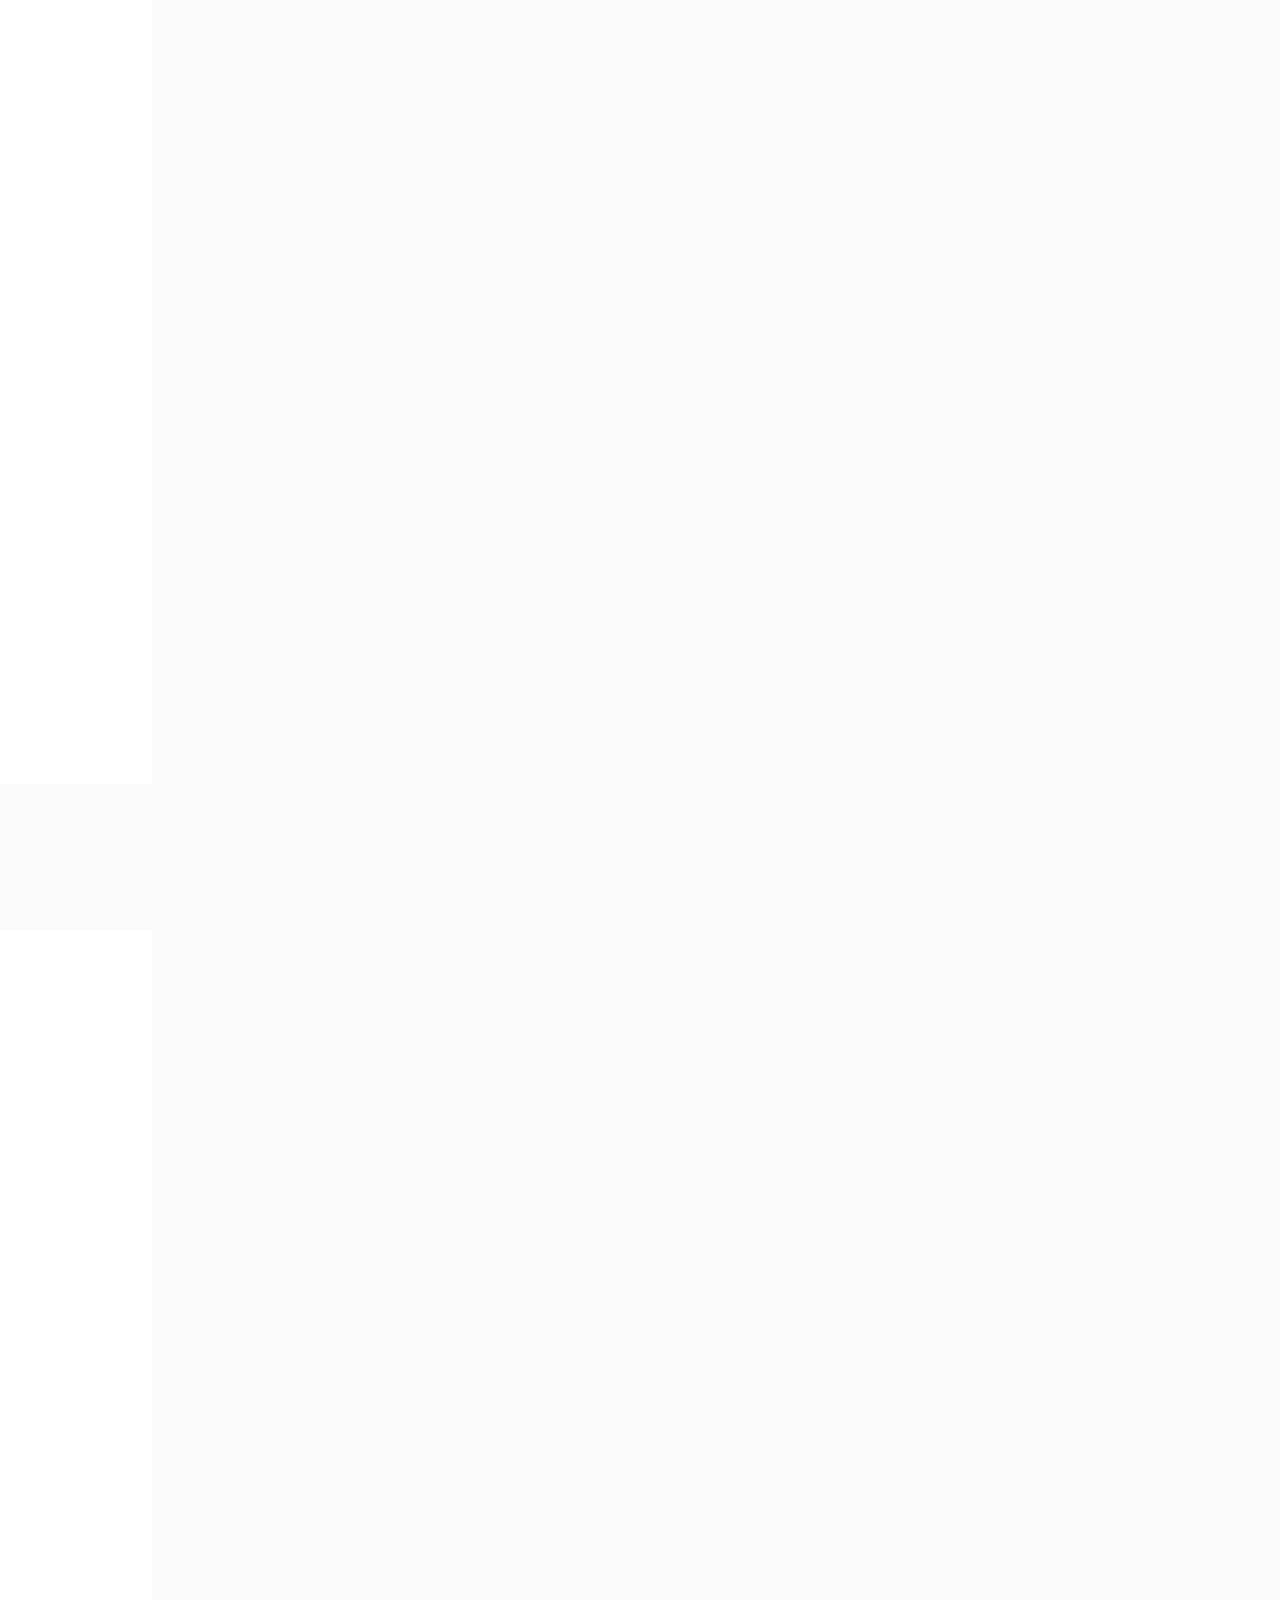
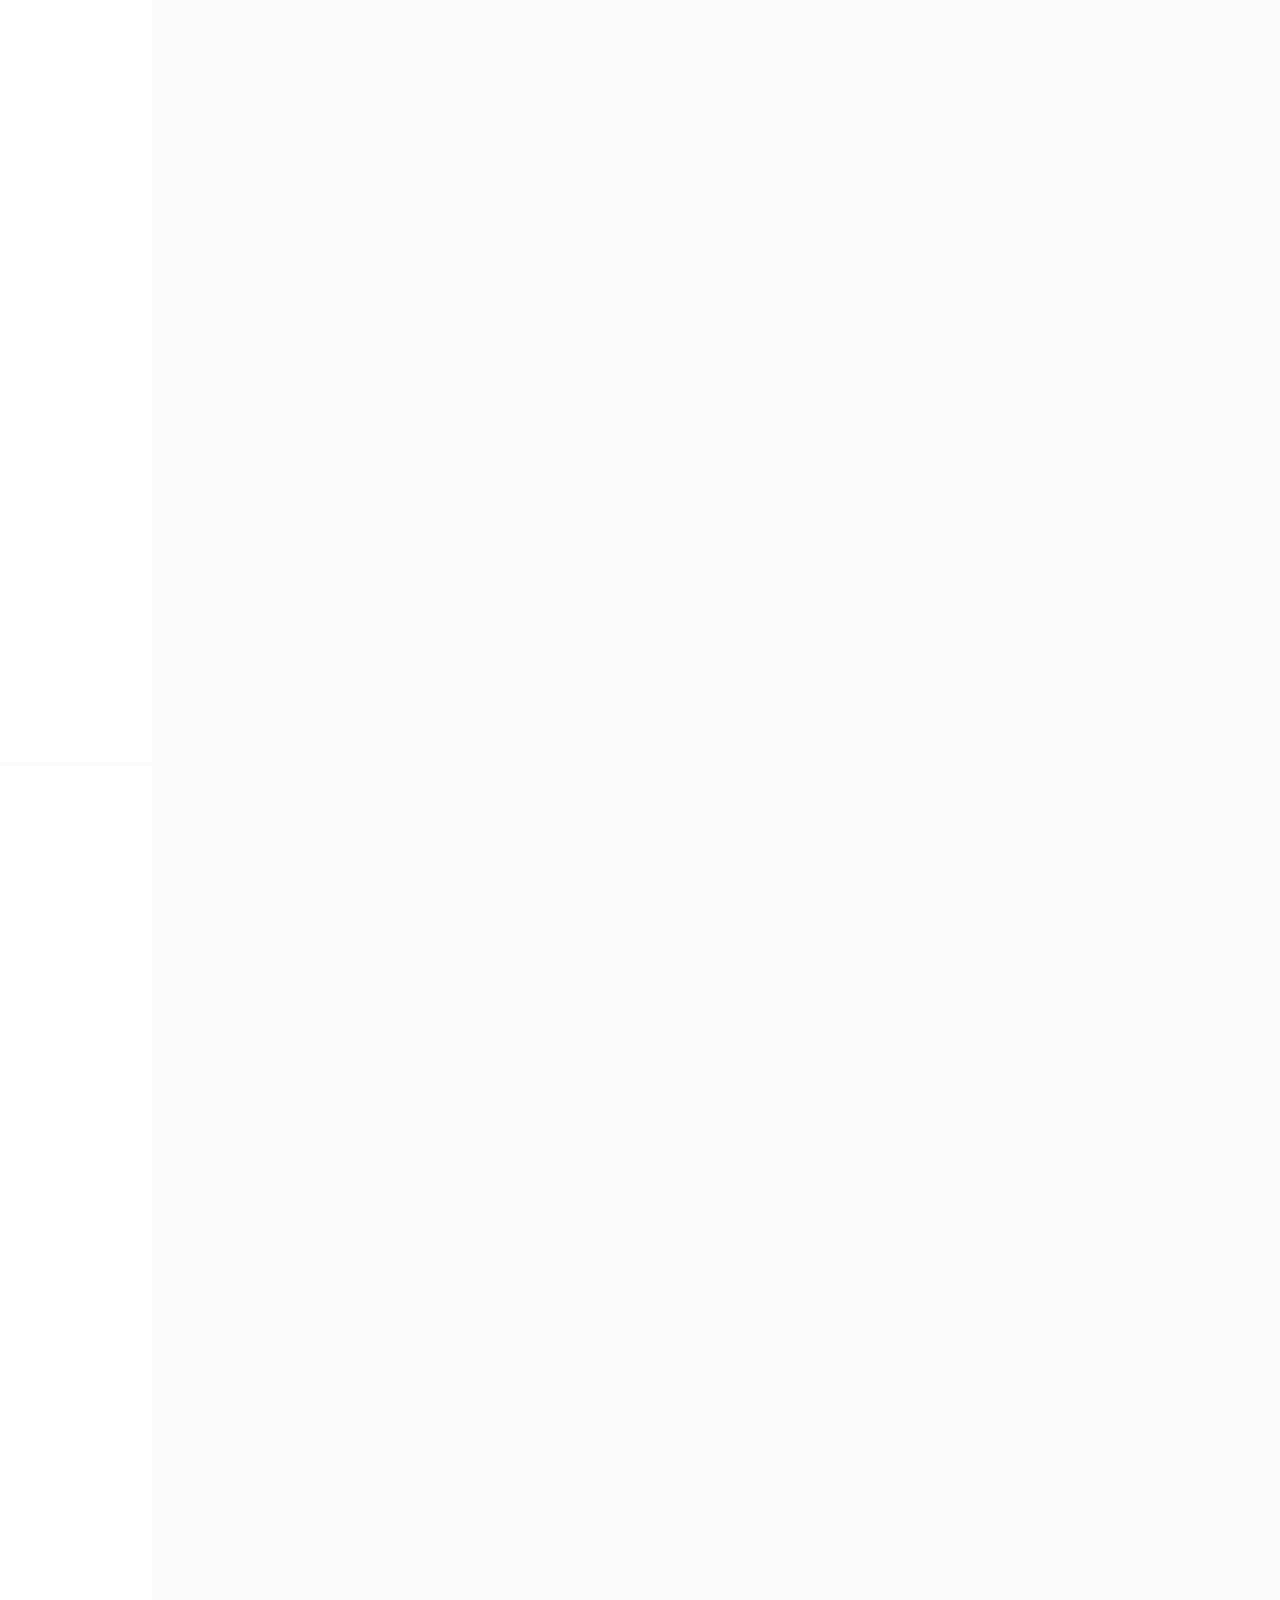
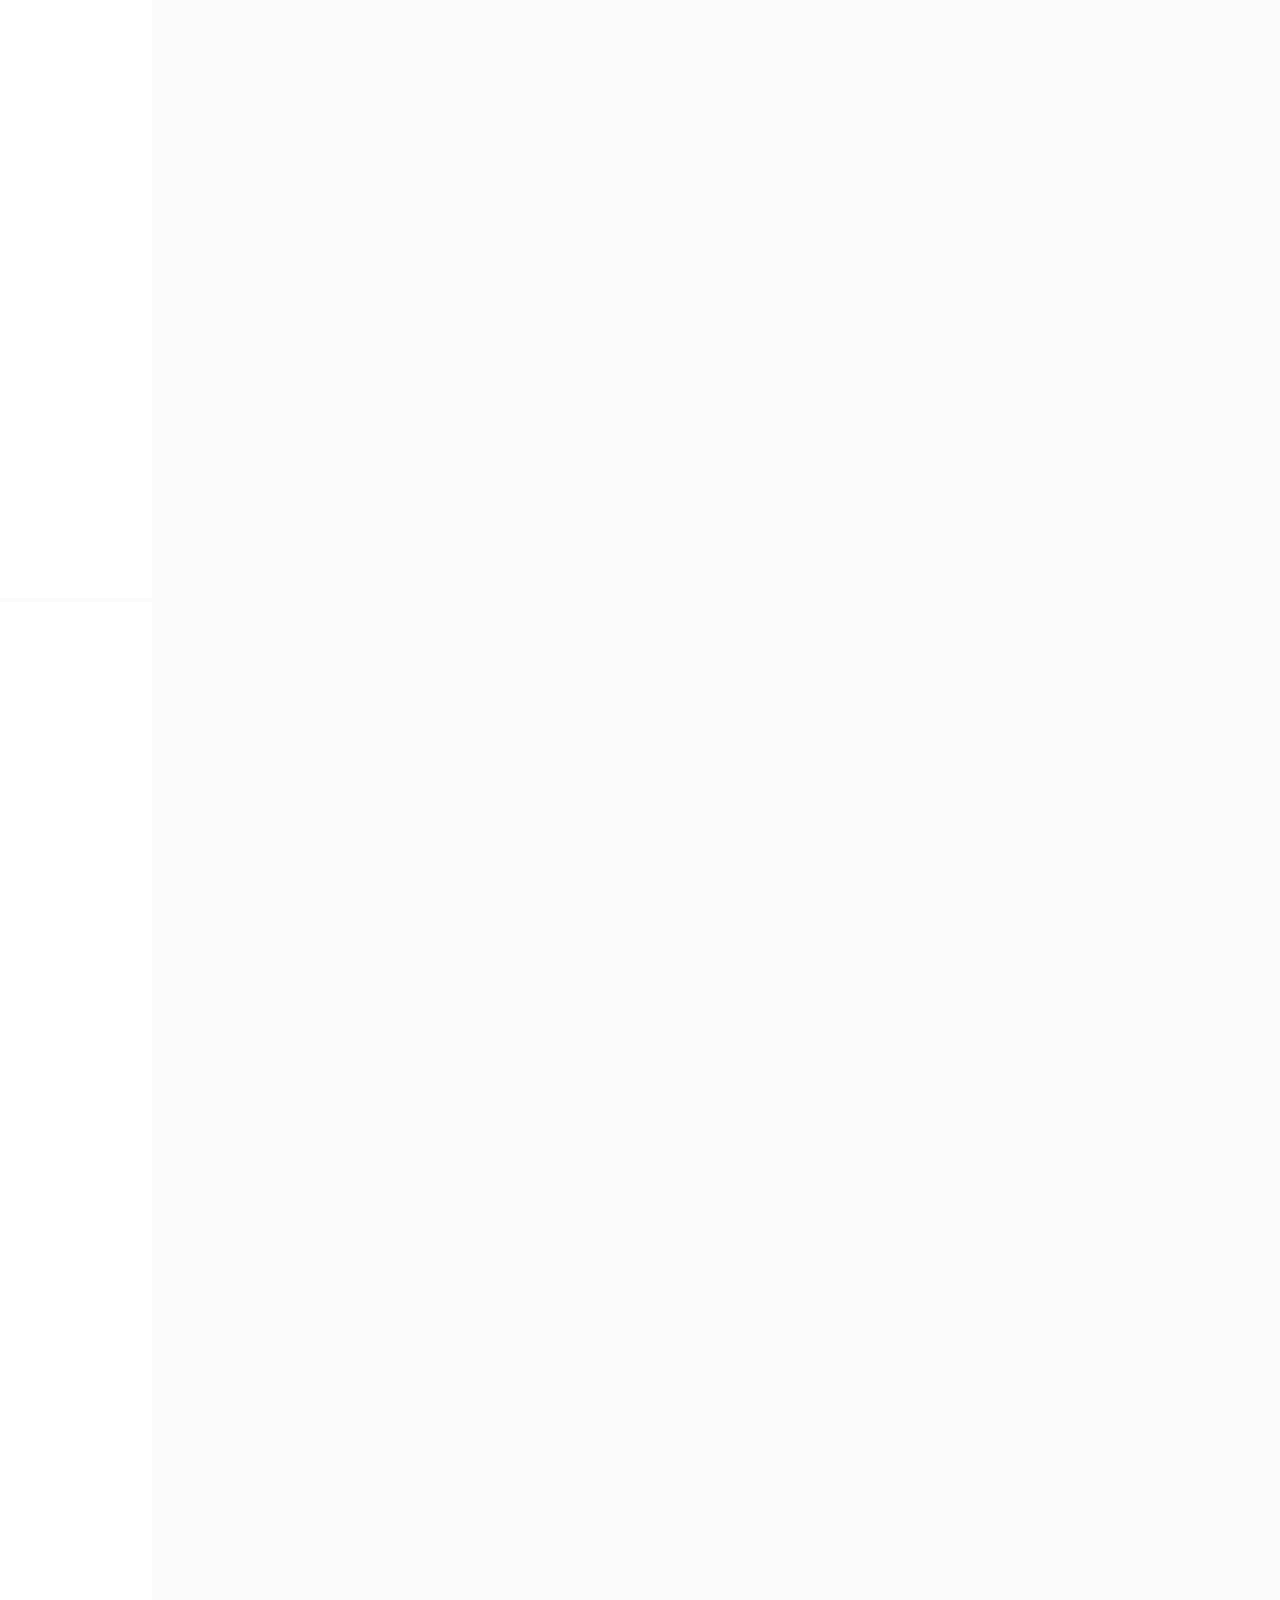
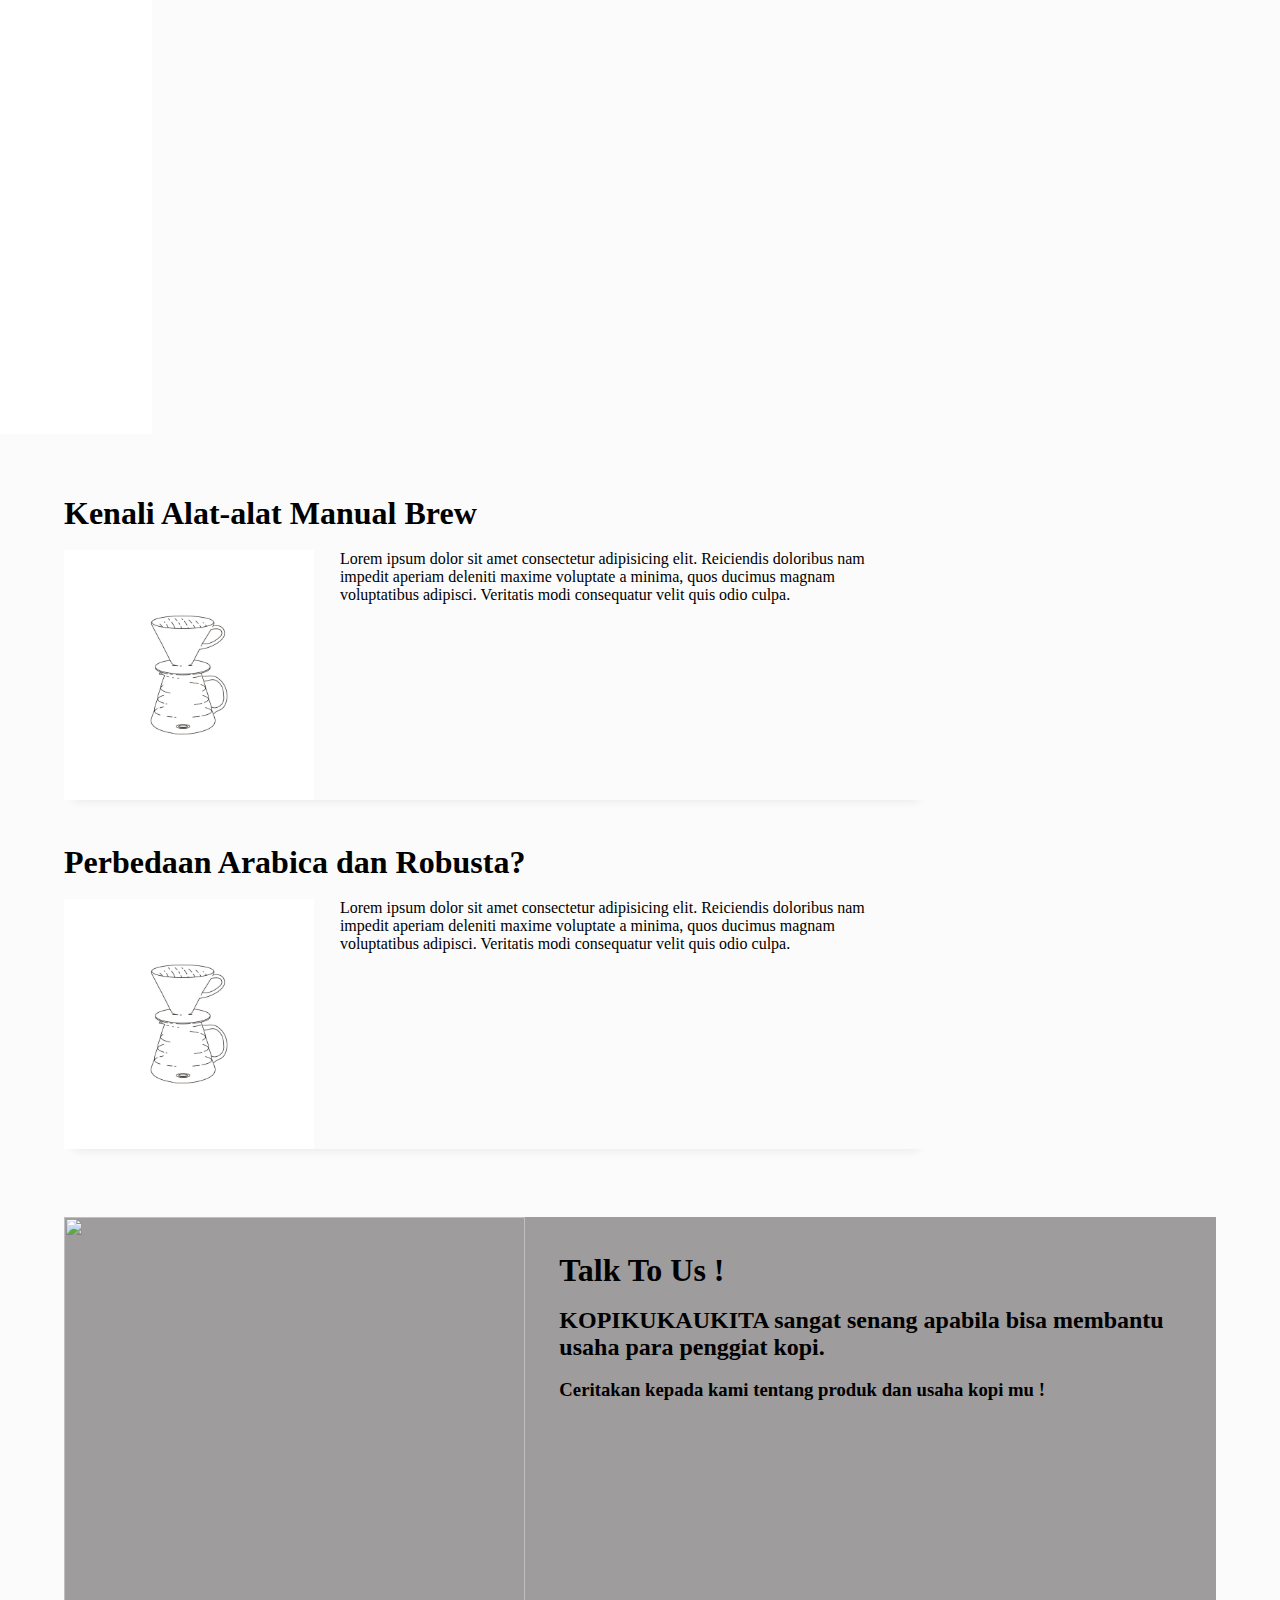
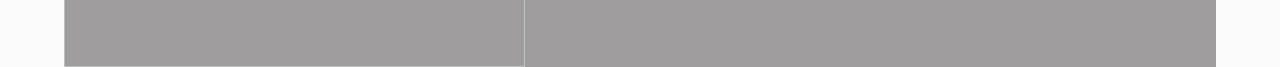
==== commit fae26f05: "Add files via upload" ====
--- a/KopiPedia/index.html
+++ b/KopiPedia/index.html
@@ -10,9 +10,15 @@
 </head>
 <body>
     <div class="container_menu">
-        <h1>KOPIKUKAUKITA</h1>
+        <img src="images/logo.png" alt="">
+        <div class="burger">
+            <div class="line1"></div>
+            <div class="line2"></div>
+            <div class="line3"></div>
+        </div>
     </div>
     <div class="container_secondary_menu">
+        <div>
         <a href="nusantara.html">
         <h3>Nusantara Beans</h3>
         </a>
@@ -25,6 +31,7 @@
         <a href="">
         <h3>Contact Us</h3>
         </a>
+    </div>
     </div>
     <div class="container_header_jumbotron">
         <div class="container_jumbotron">
@@ -56,7 +63,7 @@
                     <br>
                     <div class="desc_content_1">
                         <img src="images/manualbrew.jpg" alt="">
-                        <p>Lorem ipsum dolor sit amet consectetur adipisicing elit. Reiciendis doloribus nam impedit aperiam deleniti maxime voluptate a minima, quos ducimus magnam voluptatibus adipisci. Veritatis modi consequatur velit quis odio culpa.Lorem ipsum dolor sit amet consectetur adipisicing elit. Reiciendis doloribus nam impedit aperiam deleniti maxime voluptate a minima, quos ducimus magnam voluptatibus adipisci. Veritatis modi consequatur velit quis odio culpa.Lorem ipsum dolor sit amet consectetur adipisicing elit. Reiciendis doloribus nam impedit aperiam deleniti maxime voluptate a minima, quos ducimus magnam voluptatibus adipisci. Veritatis modi consequatur velit quis odio culpa.</p>
+                        <p>Lorem ipsum dolor sit amet consectetur adipisicing elit. Reiciendis doloribus nam impedit aperiam deleniti maxime voluptate a minima, quos ducimus magnam voluptatibus adipisci. Veritatis modi consequatur velit quis odio culpa.</p>
                     </div>
                 </div>
                 <div class="content two">
@@ -65,7 +72,7 @@
                     <br>
                     <div class="desc_content_1">
                         <img src="images/manualbrew.jpg" alt="">
-                        <p>Lorem ipsum dolor sit amet consectetur adipisicing elit. Reiciendis doloribus nam impedit aperiam deleniti maxime voluptate a minima, quos ducimus magnam voluptatibus adipisci. Veritatis modi consequatur velit quis odio culpa.Lorem ipsum dolor sit amet consectetur adipisicing elit. Reiciendis doloribus nam impedit aperiam deleniti maxime voluptate a minima, quos ducimus magnam voluptatibus adipisci. Veritatis modi consequatur velit quis odio culpa.Lorem ipsum dolor sit amet consectetur adipisicing elit. Reiciendis doloribus nam impedit aperiam deleniti maxime voluptate a minima, quos ducimus magnam voluptatibus adipisci. Veritatis modi consequatur velit quis odio culpa.</p>
+                        <p>Lorem ipsum dolor sit amet consectetur adipisicing elit. Reiciendis doloribus nam impedit aperiam deleniti maxime voluptate a minima, quos ducimus magnam voluptatibus adipisci. Veritatis modi consequatur velit quis odio culpa..</p>
                     </div>
                 </div>
             </div>
@@ -141,46 +148,53 @@
             <div class="carousel_slider">
                 <div class="img" id="lastClone">
                     <div class="content">
-        
-                    </div>
-                    <div class="content">
+                        <img src="images/Untitled-1.jpg" alt="">
                         
                     </div>
                     <div class="content">
-                        
+                        <img src="images/Untitled-1.jpg" alt="">
+                    </div>
+                    <div class="content">
+                        <img src="images/Untitled-1.jpg" alt="">
                     </div>
                 </div>
                 <div class="img">
                     <div class="content">
-    
-                    </div>
-                    <div class="content">
-                        
-                    </div>
-                    <div class="content">
-                        
+                        <img src="images/manualbrew.jpg" alt="">
+                        <h3>MOELIA CAFE</h3>
+                    </div>
+                    <div class="content">
+                        <img src="images/manualbrew.jpg" alt="">
+                        <h3>PANASDALAM CAFE</h3>
+                    </div>
+                    <div class="content">
+                        <img src="images/manualbrew.jpg" alt="">
+                        <h3>SPESIES CAFE</h3>
                     </div>
                 </div>
                 <div class="img">
                     <div class="content">
-        
-                    </div>
-                    <div class="content">
-                        
-                    </div>
-                    <div class="content">
-                        
+                        <img src="images/Untitled-1.jpg" alt="">
+                        <h3>ESTORIK CAFE</h3>
+                    </div>
+                    <div class="content">
+                        <img src="images/Untitled-1.jpg" alt="">
+                        <h3>PATANI CAFE</h3>
+                    </div>
+                    <div class="content">
+                        <img src="images/Untitled-1.jpg" alt="">
+                        <h3>CAFE</h3>
                     </div>
                 </div>
                 <div class="img" id="firstClone">
                     <div class="content">
-        
-                    </div>
-                    <div class="content">
-                        
-                    </div>
-                    <div class="content">
-                        
+                        <img src="images/manualbrew.jpg" alt="">
+                    </div>
+                    <div class="content">
+                        <img src="images/manualbrew.jpg" alt="">
+                    </div>
+                    <div class="content">
+                        <img src="images/manualbrew.jpg" alt="">
                     </div>
                 </div>
             </div>
@@ -196,7 +210,7 @@
                 <br>
                      <div class="desc_content_1">
                        <img src="images/manualbrew.jpg" alt="">
-                       <p>Lorem ipsum dolor sit amet consectetur adipisicing elit. Reiciendis doloribus nam impedit aperiam deleniti maxime voluptate a minima, quos ducimus magnam voluptatibus adipisci. Veritatis modi consequatur velit quis odio culpa.Lorem ipsum dolor sit amet consectetur adipisicing elit. Reiciendis doloribus nam impedit aperiam deleniti maxime voluptate a minima, quos ducimus magnam voluptatibus adipisci. Veritatis modi consequatur velit quis odio culpa.Lorem ipsum dolor sit amet consectetur adipisicing elit. Reiciendis doloribus nam impedit aperiam deleniti maxime voluptate a minima, quos ducimus magnam voluptatibus adipisci. Veritatis modi consequatur velit quis odio culpa.</p>
+                       <p>Lorem ipsum dolor sit amet consectetur adipisicing elit. Reiciendis doloribus nam impedit aperiam deleniti maxime voluptate a minima, quos ducimus magnam voluptatibus adipisci. Veritatis modi consequatur velit quis odio culpa.</p>
                     </div>
                 </div>
                 <div class="content two">
@@ -204,7 +218,7 @@
                 <br>
                 <div class="desc_content_1">
                     <img src="images/manualbrew.jpg" alt="">
-                    <p>Lorem ipsum dolor sit amet consectetur adipisicing elit. Reiciendis doloribus nam impedit aperiam deleniti maxime voluptate a minima, quos ducimus magnam voluptatibus adipisci. Veritatis modi consequatur velit quis odio culpa.Lorem ipsum dolor sit amet consectetur adipisicing elit. Reiciendis doloribus nam impedit aperiam deleniti maxime voluptate a minima, quos ducimus magnam voluptatibus adipisci. Veritatis modi consequatur velit quis odio culpa.Lorem ipsum dolor sit amet consectetur adipisicing elit. Reiciendis doloribus nam impedit aperiam deleniti maxime voluptate a minima, quos ducimus magnam voluptatibus adipisci. Veritatis modi consequatur velit quis odio culpa.</p>
+                    <p>Lorem ipsum dolor sit amet consectetur adipisicing elit. Reiciendis doloribus nam impedit aperiam deleniti maxime voluptate a minima, quos ducimus magnam voluptatibus adipisci. Veritatis modi consequatur velit quis odio culpa.</p>
                 </div>
             </div>
         </div>
@@ -213,7 +227,7 @@
     <div class="container_content">
         <div class="container_hubkami">
                 <div class="container_image">
-                    <img src="images/manualbrew.jpg" alt="">
+                    <img src="images/Untitled-1.jpg" alt="">
                 </div>
                 <div class="container_desc">
                     <h1>Talk To Us !</h1>
@@ -246,6 +260,7 @@
     <div class="container_footer">
         
     </div>
-    <script src="index.js"></script>
+    <script src="burger.js"></script>
+    <script src="nusantara.js"></script>
 </body>
 </html>